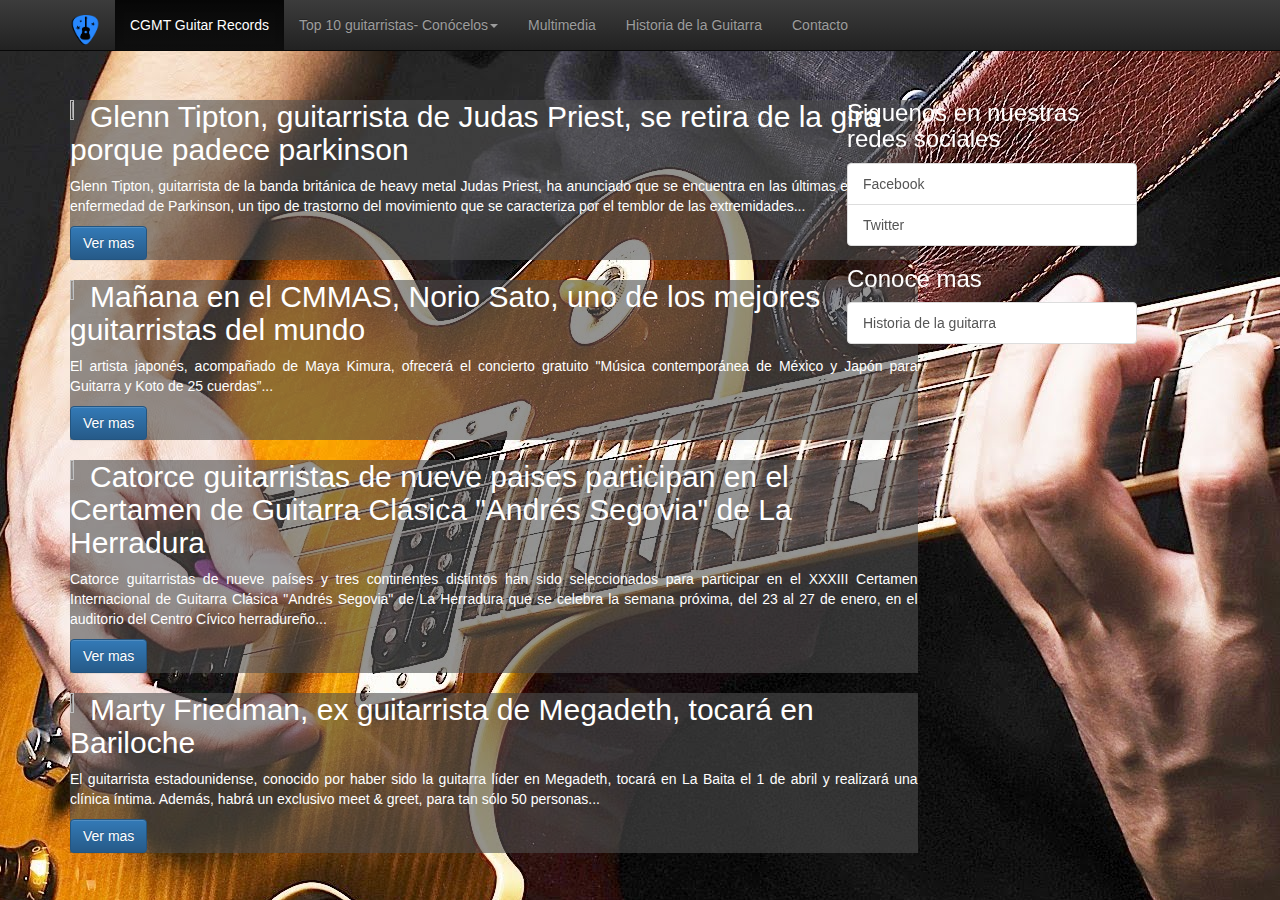
==== index.html @ 9bfcc1e4 "Commit inicial, se añadió el proyecto considerado como finalizado" ====
<!doctype html>
<html class="no-js" lang="">
    <head>
        <meta charset="utf-8">
        <meta http-equiv="X-UA-Compatible" content="IE=edge,chrome=1">
        <title></title>
        <meta name="description" content="">
        <meta name="viewport" content="width=device-width, initial-scale=1">
        
        <script defer src="https://use.fontawesome.com/releases/v5.0.6/js/all.js"></script><!--CDN-->

        <link rel="apple-touch-icon" href="apple-touch-icon.png">
        
        <!--FAVICON-->
        <link rel="shortcut icon" href="favicon.ico">

        <link rel="stylesheet" href="css/bootstrap.min.css">
        
        <link rel="stylesheet" href="css/bootstrap-theme.min.css">
        <link rel="stylesheet" type="text/css" href="css/main.css">

        <script src="js/vendor/modernizr-2.8.3-respond-1.4.2.min.js"></script>
    </head>


    <body>
      

      <!--HEADER-->


      <header class="sticky">
      <nav class="navbar navbar-inverse navbar-static-top" role="navigation">
        <div class="container">

          <div class="navbar-header">

            <!--BOTON DESPLEGABLE-->
            <button type="button" class="navbar-toggle collapsed" data-toggle="collapse" data-target="#menuCGMT">
              
              <span class="sr-only">Desplegar / Ocultar Menu</span><!--En caso de que no se tenga carga de iconos en el dispositivo-->
              <span class="icon-bar"></span> 
              <span class="icon-bar"></span> 
              <span class="icon-bar"></span> 

            </button>
            <!--Icono que aparece al lado de CGMT Records-->
            <a href="index.html" class="navbar-brand"><i><img src="favicon.jpg" width="30px" height="30px"></i></a> 

          </div>

          <!--Inicia opciones de menu-->
          <div class="collapse navbar-collapse" id="menuCGMT">
            <ul class="nav navbar-nav">
               <!--Esta opción redirecciona a la página principal--> 
              <li class="active"> <a href="index.html">CGMT Guitar Records</a> </li>
              <!--Esta opción despliega un menú-->
              <li class="dropdown">
                <a href="#" class="dropdown-toggle" data-toggle="dropdown" role="button">Top 10 guitarristas- Conócelos<span class="caret"></span></a>

                <ul class="dropdown-menu" role="menu">
                  <li><a href="https://www.youtube.com/watch?v=r5sKRNYsDME"><p>Jason Becker</p></a></li>
                  <li class="divider"></li>
                  <li><a href="https://www.youtube.com/watch?v=JU699mIBXmI">Marty Friedman</a></li>
                  <li class="divider"></li>
                  <li><a href="https://www.youtube.com/watch?v=ZN8chZ9THy8">Synyster Gates</a></li>
                  <li class="divider"></li>
                  <li><a href="https://www.youtube.com/watch?v=DMIG0u21d5Q">Andy James</a></li>
                  <li class="divider"></li>
                  <li><a href="https://www.youtube.com/watch?v=69zFCSToXzE">Jason Richardson</a></li>
                  <li class="divider"></li>
                  <li><a href="https://www.youtube.com/watch?v=XVXWwDsbf1k">Rob Scallon</a></li>
                  <li class="divider"></li>
                  <li><a href="https://www.youtube.com/watch?v=xOKj82YM6Yg">John Petrucci</a></li>
                  <li class="divider"></li>
                  <li><a href="https://www.youtube.com/watch?v=tsFlR_gYXU0">Charlie Parra del Riego</a></li>
                  <li class="divider"></li>
                  <li><a href="https://www.youtube.com/watch?v=wyoNnMO3zFk">Erock</a></li>
                  <li class="divider"></li>
                  <li><a href="https://www.youtube.com/watch?v=b7HzxFWYRzs">Magafi</a></li>
                  <li class="divider"></li>
                </ul>

              </li>
              <!--Esta opción direcciona a multimedia.html-->
              <li><a href="multimedia.html">Multimedia</a></li>
              <!--Esta opción direcciona a historia.html-->
              <li><a href="historia.html">Historia de la Guitarra</a></li>
              <!--Esta opción direcciona a contacto.html-->
              <li><a href="contacto.html">Contacto</a></li>
            </ul> 
          </div>

        </div>
      </nav>    


    </header>

      
    <section class="main container">
      <div class="row">

        <section class="col-md-9 posts">
          
          <!--Primer artículo-->
          <article class="post  bg-primary">
            <a class="pull-left thumb" href="https://elpais.com/cultura/2018/02/12/actualidad/1518438908_793399.html">
              <img class="img-thumbail" src="https://ep01.epimg.net/cultura/imagenes/2018/02/12/actualidad/1518438908_793399_1518440209_noticia_normal_recorte1.jpg" width="30%" height="30%">
            </a>
            <h2 class="titular"> 
              <a href="https://elpais.com/cultura/2018/02/12/actualidad/1518438908_793399.html">
              Glenn Tipton, guitarrista de Judas Priest, se retira de la gira porque padece parkinson</a>
            </h2>
            <p class="contenido text-justify">Glenn Tipton, guitarrista de la banda británica de heavy metal Judas Priest, ha anunciado que se encuentra en las últimas etapas de la enfermedad de Parkinson, un tipo de trastorno del movimiento que se caracteriza por el temblor de las extremidades... </p>

            <div class="botones">
              <a href="https://elpais.com/cultura/2018/02/12/actualidad/1518438908_793399.html" class="btn btn-primary">Ver mas</a>
            </div>

          </article>
          
          <!--Segundo artículo-->
          <article class="post bg-primary">
            <a class="pull-left thumb" href="http://sistemamichoacano.tv/cultura/108-cultura/25945-manana-en-el-cmmas-norio-sato-uno-de-los-mejores-guitarristas-del-mundo">
              <img class="img-thumbail" src="http://sistemamichoacano.tv/images/norio-sato-1.jpg" width="33%" height="33%">
            </a>
            <h2 class="titular"> 
              <a href="http://sistemamichoacano.tv/cultura/108-cultura/25945-manana-en-el-cmmas-norio-sato-uno-de-los-mejores-guitarristas-del-mundo">Mañana en el CMMAS, Norio Sato, uno de los mejores guitarristas del mundo</a>
            </h2>
            <p class="contenido text-justify">El artista japonés, acompañado de Maya Kimura, ofrecerá el concierto gratuito "Música contemporánea de México y Japón para Guitarra y Koto de 25 cuerdas”...</p>

            <div class="botones">
              <a href="http://sistemamichoacano.tv/cultura/108-cultura/25945-manana-en-el-cmmas-norio-sato-uno-de-los-mejores-guitarristas-del-mundo" class="btn btn-primary">Ver mas</a>
            </div>

          </article>
          
          <!--Tercer artículo-->
          <article class="post bg-primary">
            <a class="pull-left thumb" href="http://cadenaser.com/emisora/2018/01/19/radio_motril/1516356666_894359.html">
              <img class="img-thumbail" src="http://cadenaser00.epimg.net/emisora/imagenes/2018/01/19/radio_motril/1516356666_894359_1516357300_noticia_normal.jpg" width="30%" height="30%">
            </a>
            <h2 class="titular"> 
              <a href="http://cadenaser.com/emisora/2018/01/19/radio_motril/1516356666_894359.html">Catorce guitarristas de nueve paises participan en el Certamen de Guitarra Clásica "Andrés Segovia" de La Herradura</a>
            </h2>
            <p class="contenido text-justify">Catorce guitarristas de nueve países y tres continentes distintos han sido seleccionados para participar en el XXXIII Certamen Internacional de Guitarra Clásica "Andrés Segovia" de La Herradura que se celebra la semana próxima, del 23 al 27 de enero, en el auditorio del Centro Cívico herradureño...</p>

            <div class="botones">
              <a href="http://cadenaser.com/emisora/2018/01/19/radio_motril/1516356666_894359.html" class="btn btn-primary">Ver mas</a>
            </div>

          </article>


          <!--Cuarto artículo-->
          <article class="post bg-primary">
            <a class="pull-left thumb" href="http://www.barilocheopina.com/noticias/2018/02/15/34838-marty-friedman-ex-guitarrista-de-megadeth-tocara-en-bariloche">
              <img class="img-thumbail" src="http://www.barilocheopina.com/uploads/imagenes/repositorio/2018/02/15/69860/201802151057596c2be11cbef51aa9cd51d82c833765a7.jpg" width="30%" height="30%">
            </a>
            <h2 class="titular"> 
              <a href="http://www.barilocheopina.com/noticias/2018/02/15/34838-marty-friedman-ex-guitarrista-de-megadeth-tocara-en-bariloche">Marty Friedman, ex guitarrista de Megadeth, tocará en Bariloche</a>
            </h2>
            <p class="contenido text-justify">El guitarrista estadounidense, conocido por haber sido la guitarra líder en Megadeth, tocará en La Baita el 1 de abril y realizará una clínica íntima. Además, habrá un exclusivo meet & greet, para tan sólo 50 personas...</p>

            <div class="botones">
              <a href="http://www.barilocheopina.com/noticias/2018/02/15/34838-marty-friedman-ex-guitarrista-de-megadeth-tocara-en-bariloche" class="btn btn-primary">Ver mas</a>
            </div>

          </article>
  
        </section>

    

        <!--Barra de navegación lateral-->
        <aside id="asideFixed" class="col-md-3 hidden-xs hidden-sm" >

          <h3 id="h3Blanco">Siguenos en nuestras redes sociales</h3>
          
          <div class="list-group">
            <a href="https://www.facebook.com/SynCGMT" class="list-group-item">Facebook</a>
            <a href="https://twitter.com/CarlosG55413511?lang=en&lang=en" class="list-group-item">Twitter</a>
          </div>

          <h3 id="h3Blanco">Conoce mas</h3>
          <div>
            <a href="historia.html" class="list-group-item">Historia de la guitarra</a>
          </div>

        </aside>

    
    </section>
        

        <script src="//ajax.googleapis.com/ajax/libs/jquery/1.11.2/jquery.min.js"></script>
        <script>window.jQuery || document.write('<script src="js/vendor/jquery-1.11.2.min.js"><\/script>')</script>

        <script src="js/vendor/bootstrap.min.js"></script>

        <script src="js/main.js"></script>


    </body>
</html>
---- css/main.css ----
/* ==========================================================================
   Author's custom styles
   ========================================================================== */
            
                
           
       
body{
	background: url("../img/LesPaul.jpg") no-repeat top fixed;
	padding-top: 80px;
    padding-bottom: 20px;
}

.sticky{

	position: fixed;
	top:0;
	width: 100%;
	z-index: 1;
}

#tamano{
	width: 30%;
	height: 30%;
}

.bg-primary{
	background-color: rgba(76,76,76,0.6);
}

.dropdown-menu{
	background-color: rgba(240,240,244,0.8);
}

a{
	color:white;
}

#colorTexto{
	color: white;
}


#colorMigasMarcado{
	color: gray;
}


.botones{
	margin-bottom: 15px;
	margin-right: 15px;
}

#h3Blanco{
	color:white;
}


#asideFixed{
	right: 10%;
	position: fixed;
}



#fondoHistoria{
	background-color: white;
	color:black;
	text-align: justify;
}

#margenTexto{
	margin: 30px;
	margin-top: 30px;
	margin-bottom: 30px;
}


#contenedor {
position: relative;
padding-bottom: 56.25%;
padding-top: 30px;
height: 0;
overflow: hidden;
display:block;
}

#contenedor iframe,
#contenedor object,
#contenedor embed {
position: absolute;
top: 0;
left: 0;
width: 100%;
height: 100%;
}

#fondoContacto{
	background-color: rgba(240,240,244,0.8);
	margin: 20px;
}



#margenImagen{
	margin-left:  30px;
	margin-right: 5px;
	float: left;
}

#margenImagenIZ{
	margin-left:  30px;
	margin-right: 30px;
	float: right;
}
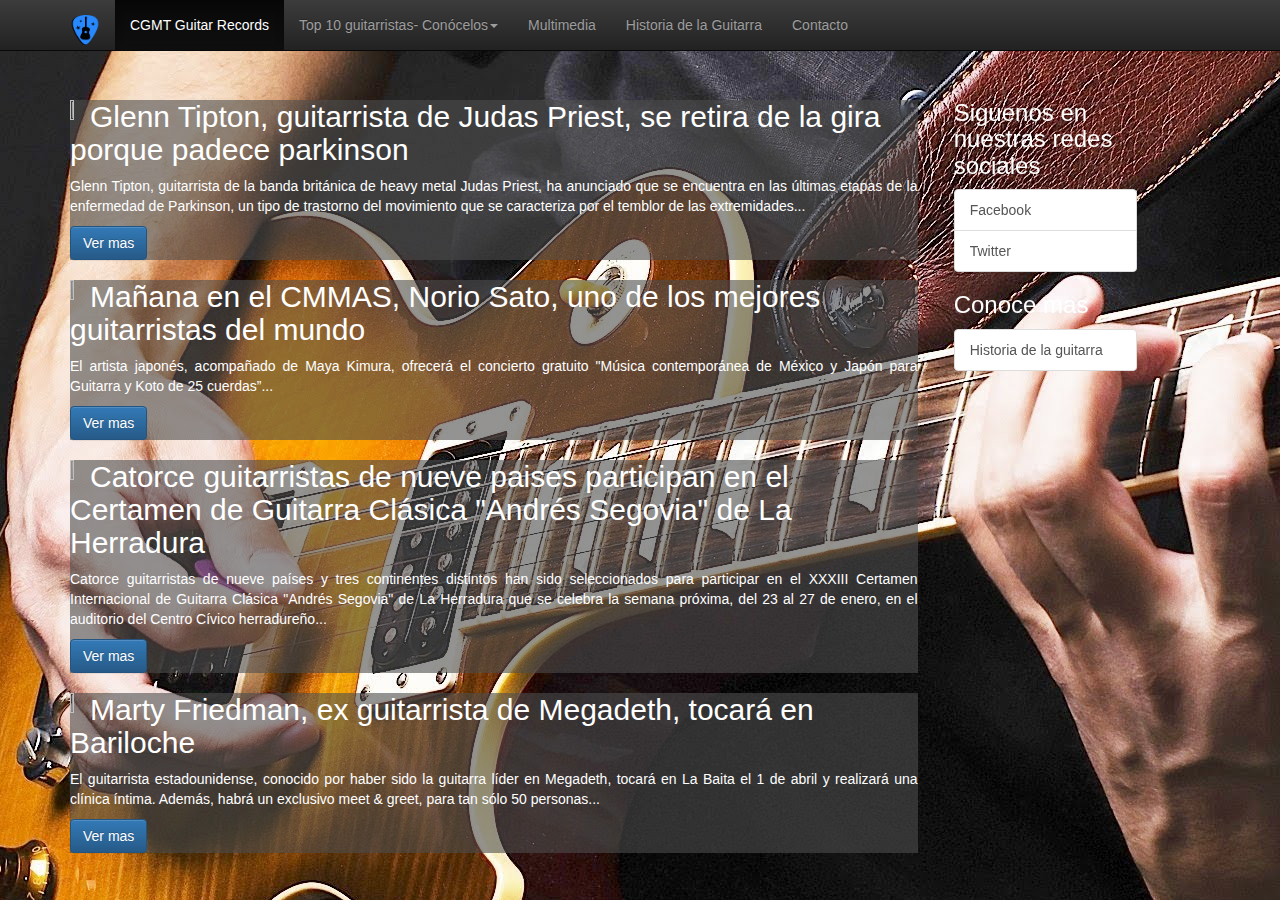
==== commit 7a156948: "Se corrigieron errores con el escalado" ====
--- a/index.html
+++ b/index.html
@@ -174,7 +174,7 @@
     
 
         <!--Barra de navegación lateral-->
-        <aside id="asideFixed" class="col-md-3 hidden-xs hidden-sm" >
+        <aside id="asideFixed" class="col-md-2 hidden-xs hidden-sm" >
 
           <h3 id="h3Blanco">Siguenos en nuestras redes sociales</h3>
           
--- a/css/main.css
+++ b/css/main.css
@@ -6,7 +6,7 @@
            
        
 body{
-	background: url("../img/LesPaul.jpg") no-repeat top fixed;
+	background: gray url("../img/LesPaul.jpg") no-repeat top fixed;
 	padding-top: 80px;
     padding-bottom: 20px;
 }
@@ -59,6 +59,7 @@
 #asideFixed{
 	right: 10%;
 	position: fixed;
+	margin-left:200px;
 }
 
 
@@ -67,6 +68,7 @@
 	background-color: white;
 	color:black;
 	text-align: justify;
+	margin: 10px;
 }
 
 #margenTexto{
